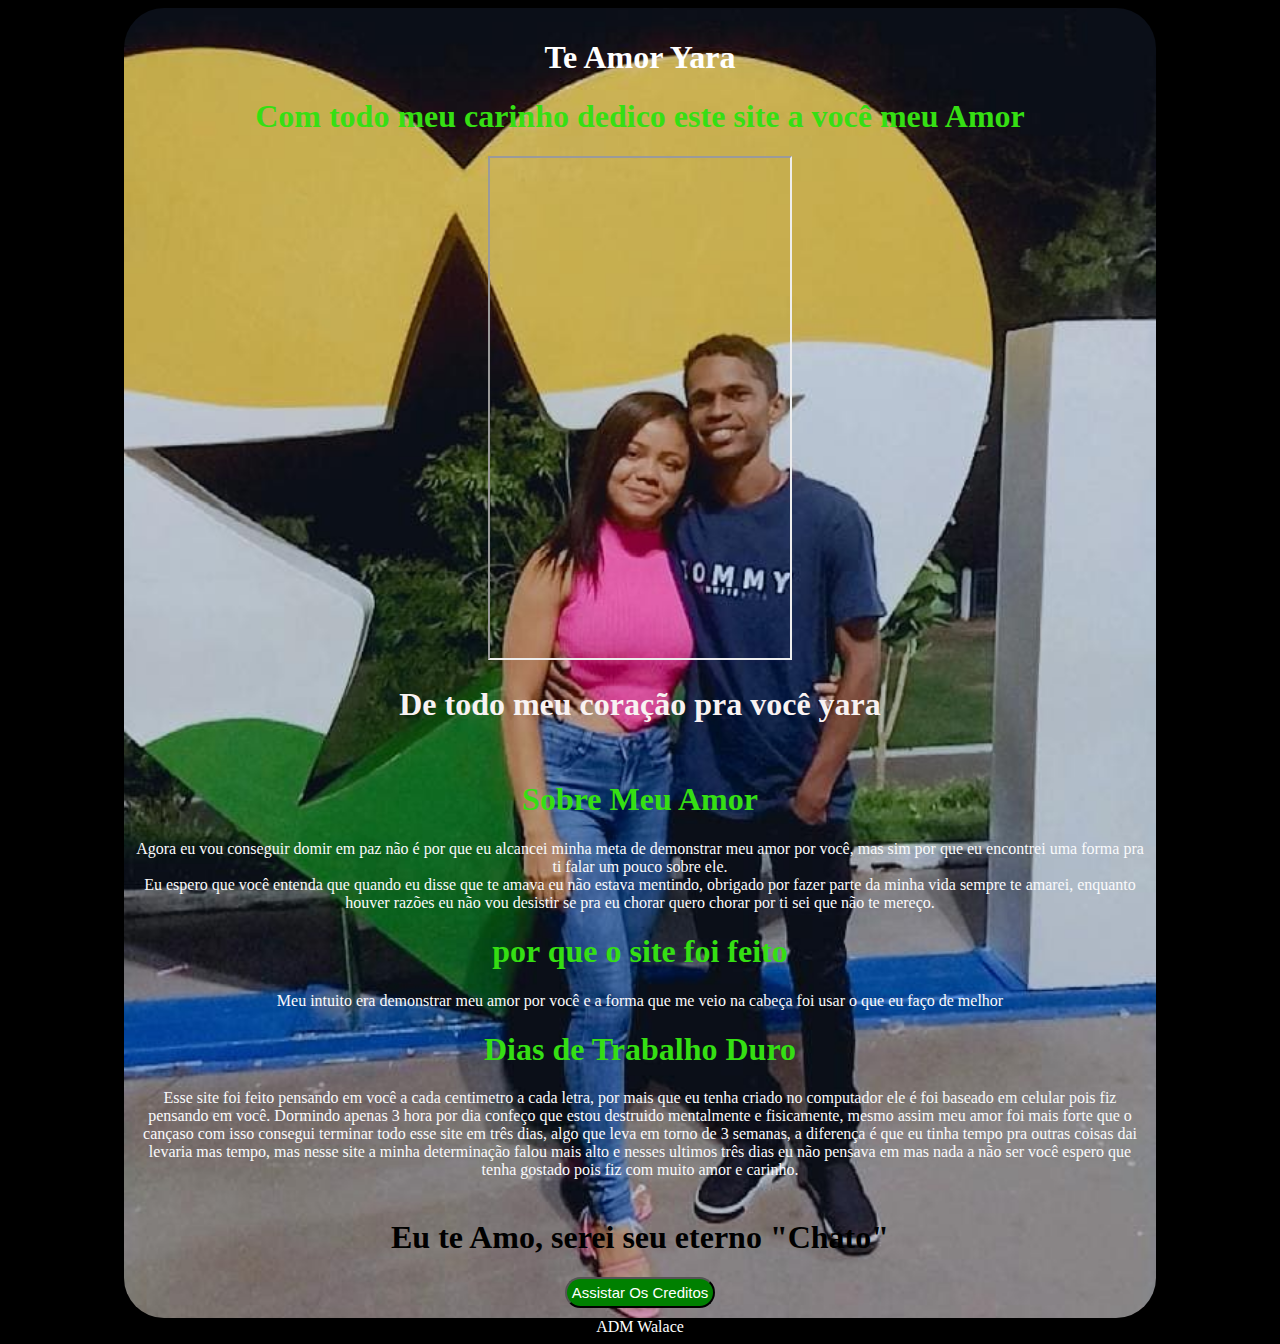
==== index.html @ 91def370 "Update index.html" ====
<!DOCTYPE html>
<html lang="pt-br">
<head>
    <meta charset="UTF-8">
    <meta http-equiv="X-UA-Compatible" content="IE=edge">
    <meta name="viewport" content="width=device-width, initial-scale=1.0">
    <title>Meu Amor</title>
    <link rel="stylesheet" href="index.css">
</head>
<body>
<main>

    <div class="menuprincipal">
        

        <h1 style="color: white;">Te Amor Yara</h1>  
        <div>
            <h1>
                Com todo meu carinho dedico este site a você meu Amor
            </h1>

        <iframe src="https://drive.google.com/file/d/1-ZMfysNxwHIkqUYsHEAMuWrmQ7mgX5_K/preview" width="300" height="500" allow="autoplay" style="margin: auto;"></iframe>
        </div>
    

        <div class="declaraçao">
            <h1 class="h1diferente">
                De todo meu coração pra você yara
            <br>
            <br>
            </h1>
                 <div>
                    <h1>Sobre Meu Amor</h1>
                    Agora eu vou conseguir domir em paz
                    não é por que eu alcancei minha meta 
                    de demonstrar meu amor por você,
                    mas sim por que eu encontrei uma forma
                    pra ti falar um pouco sobre ele. <br>
                    Eu espero que você entenda que quando eu 
                    disse que te amava eu não estava mentindo,
                    obrigado por fazer parte da minha vida 
                    sempre te amarei, enquanto houver razões eu 
                    não vou desistir se pra eu chorar quero chorar
                    por ti sei que não te mereço.

                    
                 </div>

                 
                 <div>
                    <h1>
                    por que o site foi feito
                    </h1>
                    Meu intuito era demonstrar meu amor por você 
                    e a forma que me veio na cabeça foi usar o que
                    eu faço de melhor 
                 </div>


                 


                 <div>
                    <h1>Dias de Trabalho Duro</h1> 
                    Esse site foi feito pensando em você a cada centimetro
                    a cada letra, por mais que eu tenha criado no computador
                    ele é foi baseado em celular pois fiz pensando em você.
                    Dormindo apenas 3 hora por dia confeço que estou destruido 
                    mentalmente e fisicamente, mesmo assim meu amor foi mais forte
                    que o cançaso com isso consegui terminar todo esse site em três
                    dias, algo que leva em torno de 3 semanas, a diferença é que eu tinha 
                    tempo pra outras coisas dai levaria mas tempo, mas nesse site a minha
                    determinação falou mais alto e nesses ultimos três dias eu não 
                    pensava em mas nada a não ser você espero que tenha gostado pois fiz 
                    com muito amor  e carinho.

                 </div>

             <br>
              

            <h1 class="final">
                Eu te Amo, serei seu eterno "Chato"
            </h1>

        </div>
        <div class="creditos">

            <button>
                <a href="segundoindex.html" >
                Assistar Os Creditos
                </a>

            </button>

        </div>


        
    </div>

</main>

<footer style="color: white;">
    ADM Walace 
</footer>
    
</body>
</html>
---- index.css ----
body{
     color: rgb(250, 250, 252);
    background-color: black;
}
h1{
    font-size: auto;
    color: rgb(53, 223, 19);
}
.menuprincipal{
    text-align: center;
    padding: 10px;
    background-image: url(meuamor.jpeg) ;
    background-repeat: no-repeat;
    background-position: center center;
    background-size: cover; /* podemos ajustar*/
    background-position: fixed;
    font-size: auto;
    border-radius: 40px;
    width: 80%;
    height: 80%;
    margin: auto;
}
main{
    min-width: auto;
    min-height: auto;
}
video{
min-width: 200px;
max-width: 500px;
font-size: auto;

}
a{
    color: white;
    text-decoration: none;
}
.h1diferente{
    color: rgb(248, 242, 242);
}
.declaraçao{
    height: auto;
    
}
.final{ 
    color: black;
}
button{
    background-color: #008000;
    font-size: 15px;
    color: white;
    padding: 5px;
    border-radius: 20px;
}
footer{
    font-size: auto;
    text-align: center;
}
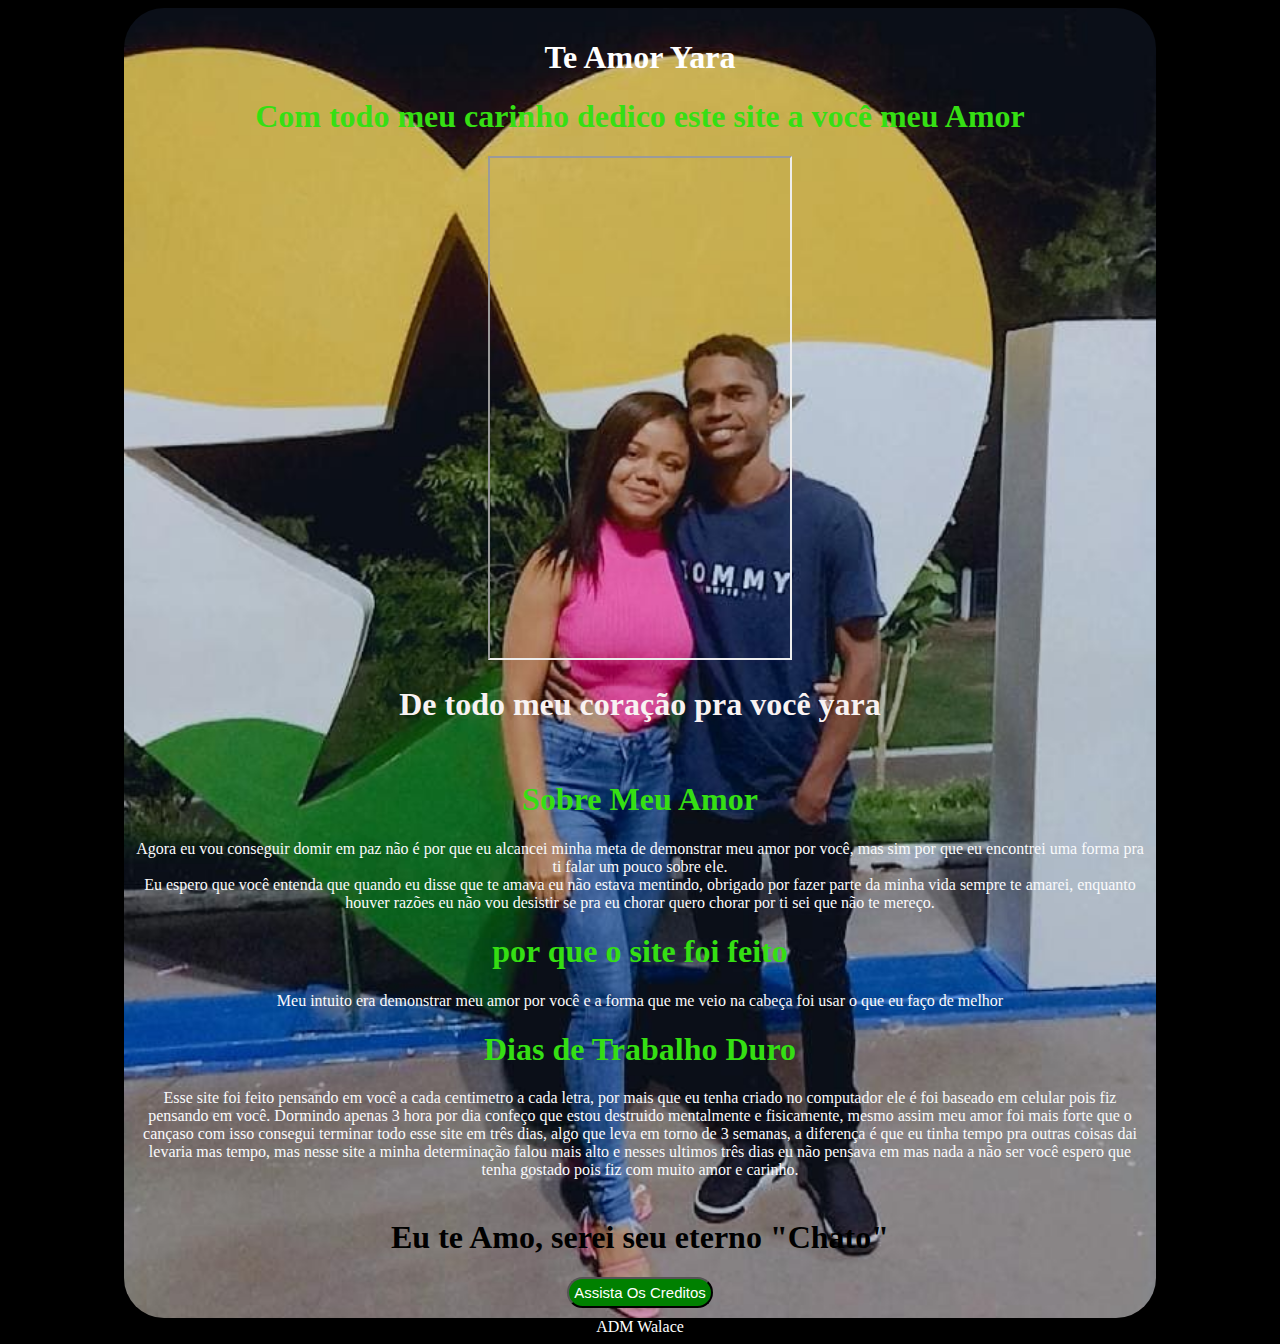
==== commit 20f26a8a: "Update index.html" ====
--- a/index.html
+++ b/index.html
@@ -88,7 +88,7 @@
 
             <button>
                 <a href="segundoindex.html" >
-                Assistar Os Creditos
+                Assista Os Creditos
                 </a>
 
             </button>
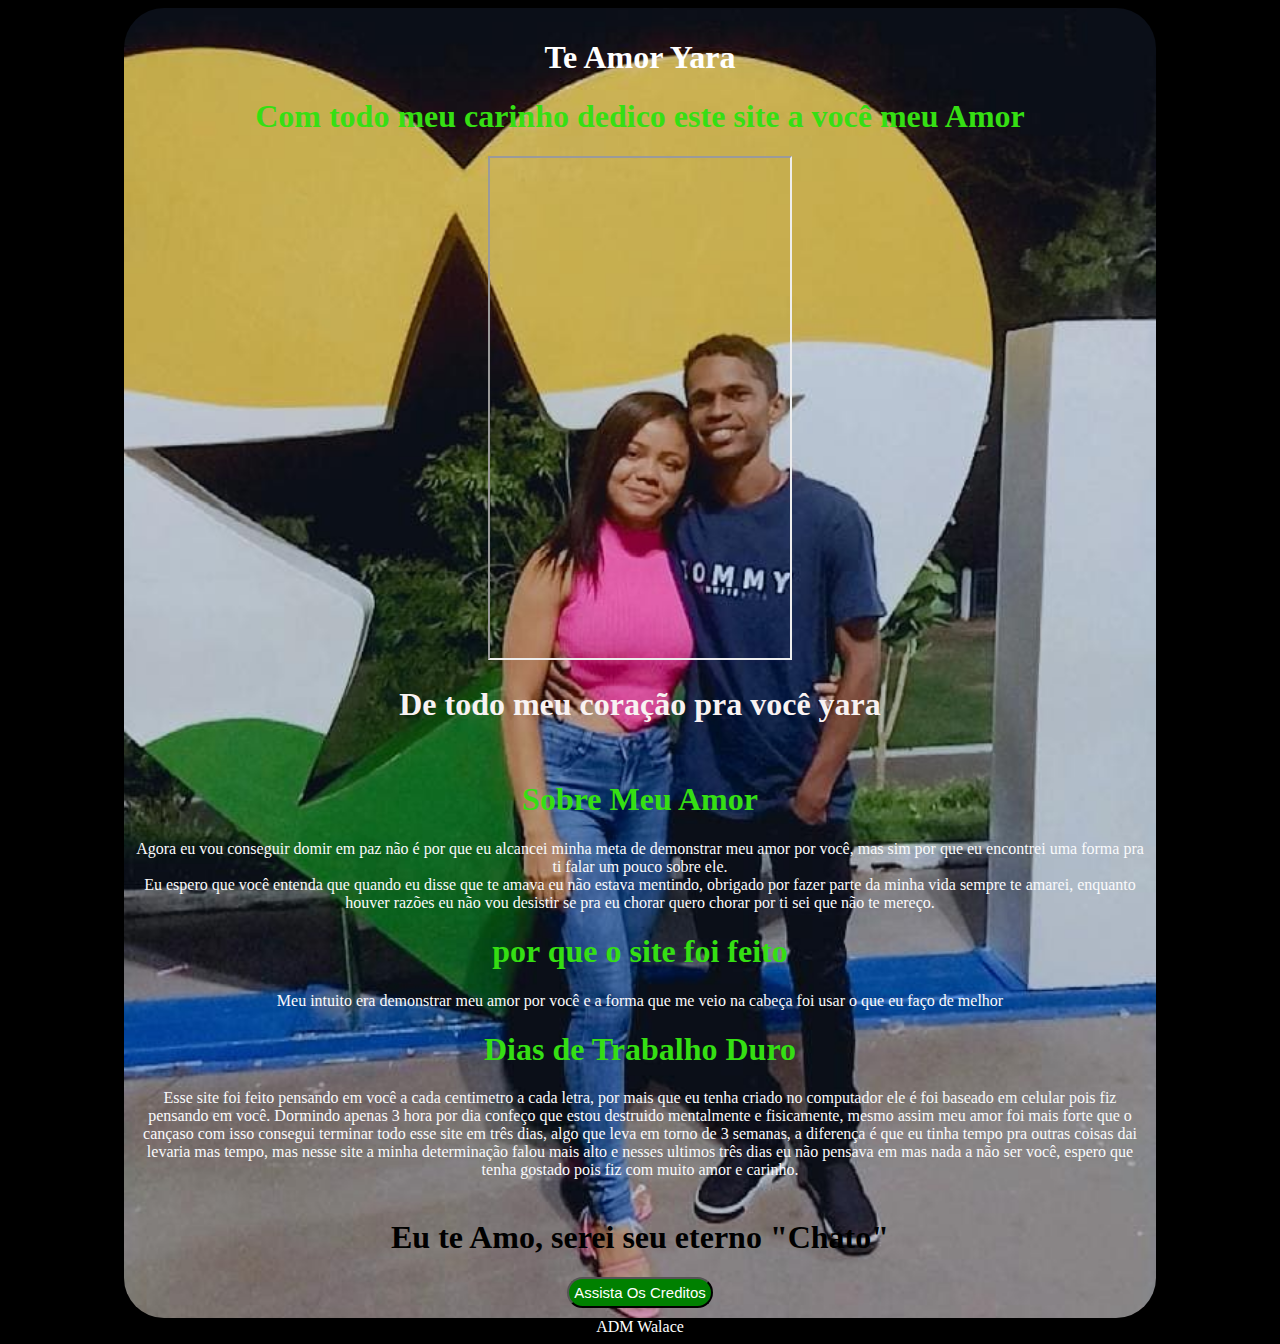
==== commit a64da7d5: "Update index.html" ====
--- a/index.html
+++ b/index.html
@@ -71,7 +71,7 @@
                     dias, algo que leva em torno de 3 semanas, a diferença é que eu tinha 
                     tempo pra outras coisas dai levaria mas tempo, mas nesse site a minha
                     determinação falou mais alto e nesses ultimos três dias eu não 
-                    pensava em mas nada a não ser você espero que tenha gostado pois fiz 
+                    pensava em mas nada a não ser você, espero que tenha gostado pois fiz 
                     com muito amor  e carinho.
 
                  </div>
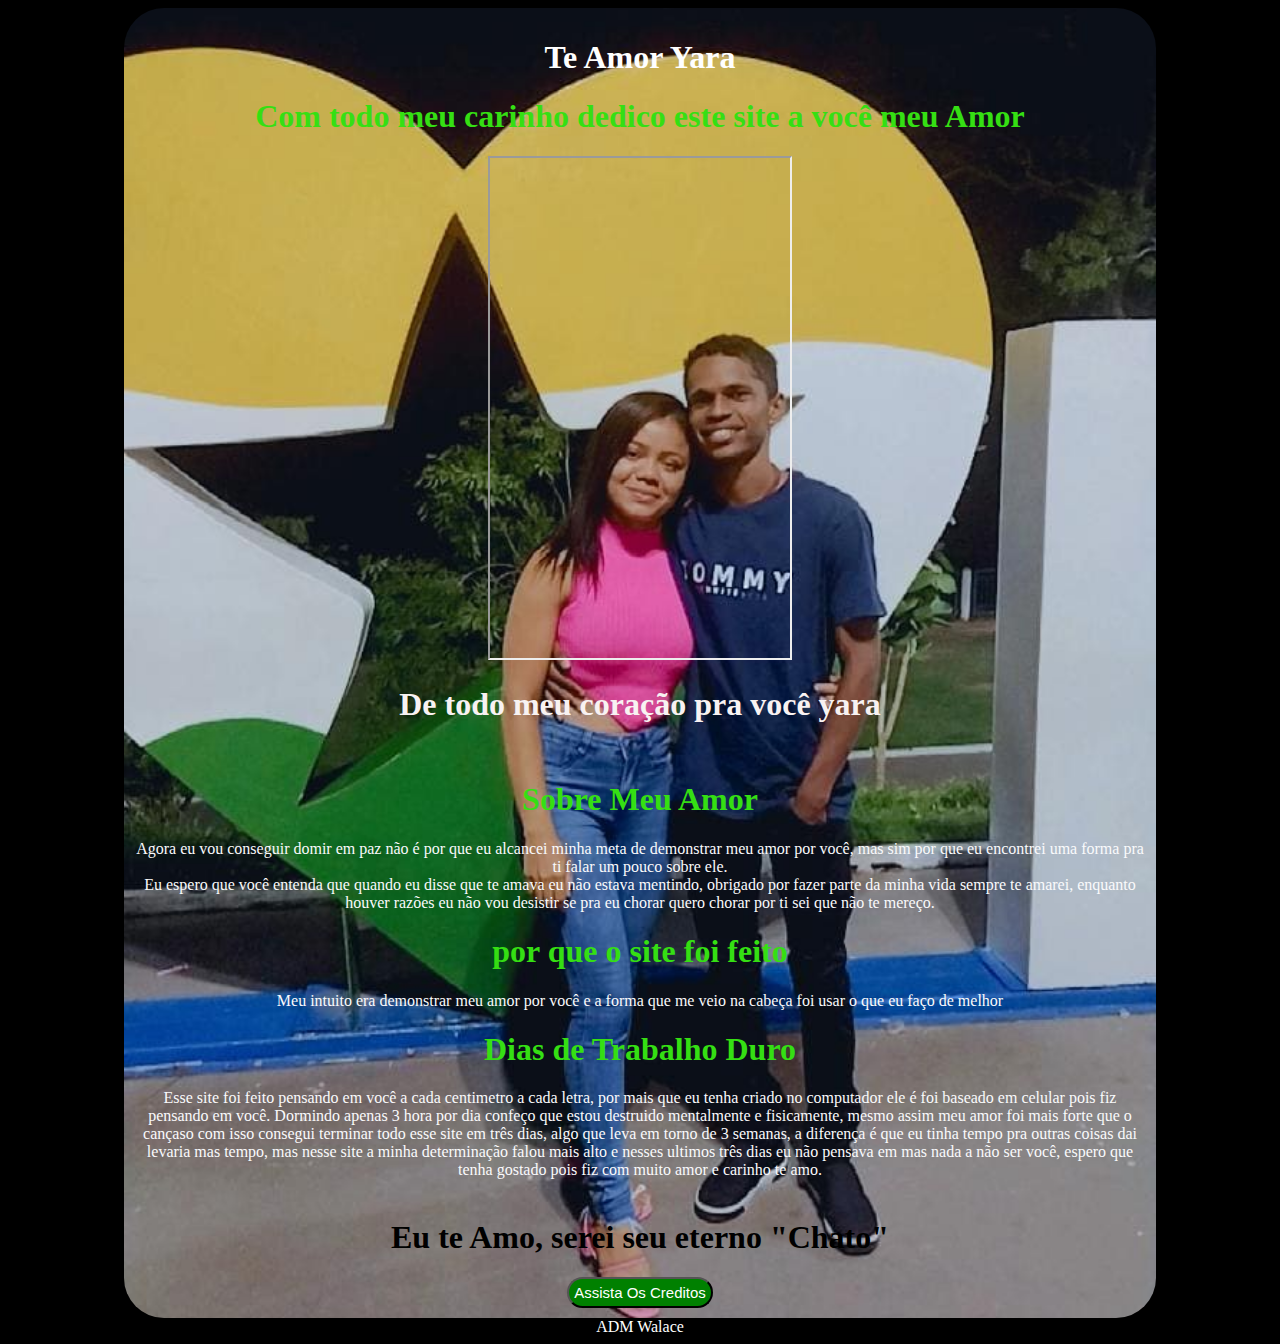
==== commit 2757fcd3: "Add files via upload" ====
--- a/index.html
+++ b/index.html
@@ -72,11 +72,11 @@
                     tempo pra outras coisas dai levaria mas tempo, mas nesse site a minha
                     determinação falou mais alto e nesses ultimos três dias eu não 
                     pensava em mas nada a não ser você, espero que tenha gostado pois fiz 
-                    com muito amor  e carinho.
+                    com muito amor  e carinho te amo.
 
                  </div>
 
-             <br>
+            <br>
               
 
             <h1 class="final">
@@ -95,7 +95,7 @@
 
         </div>
 
-
+       
         
     </div>
 
@@ -106,4 +106,4 @@
 </footer>
     
 </body>
-</html>
+</html>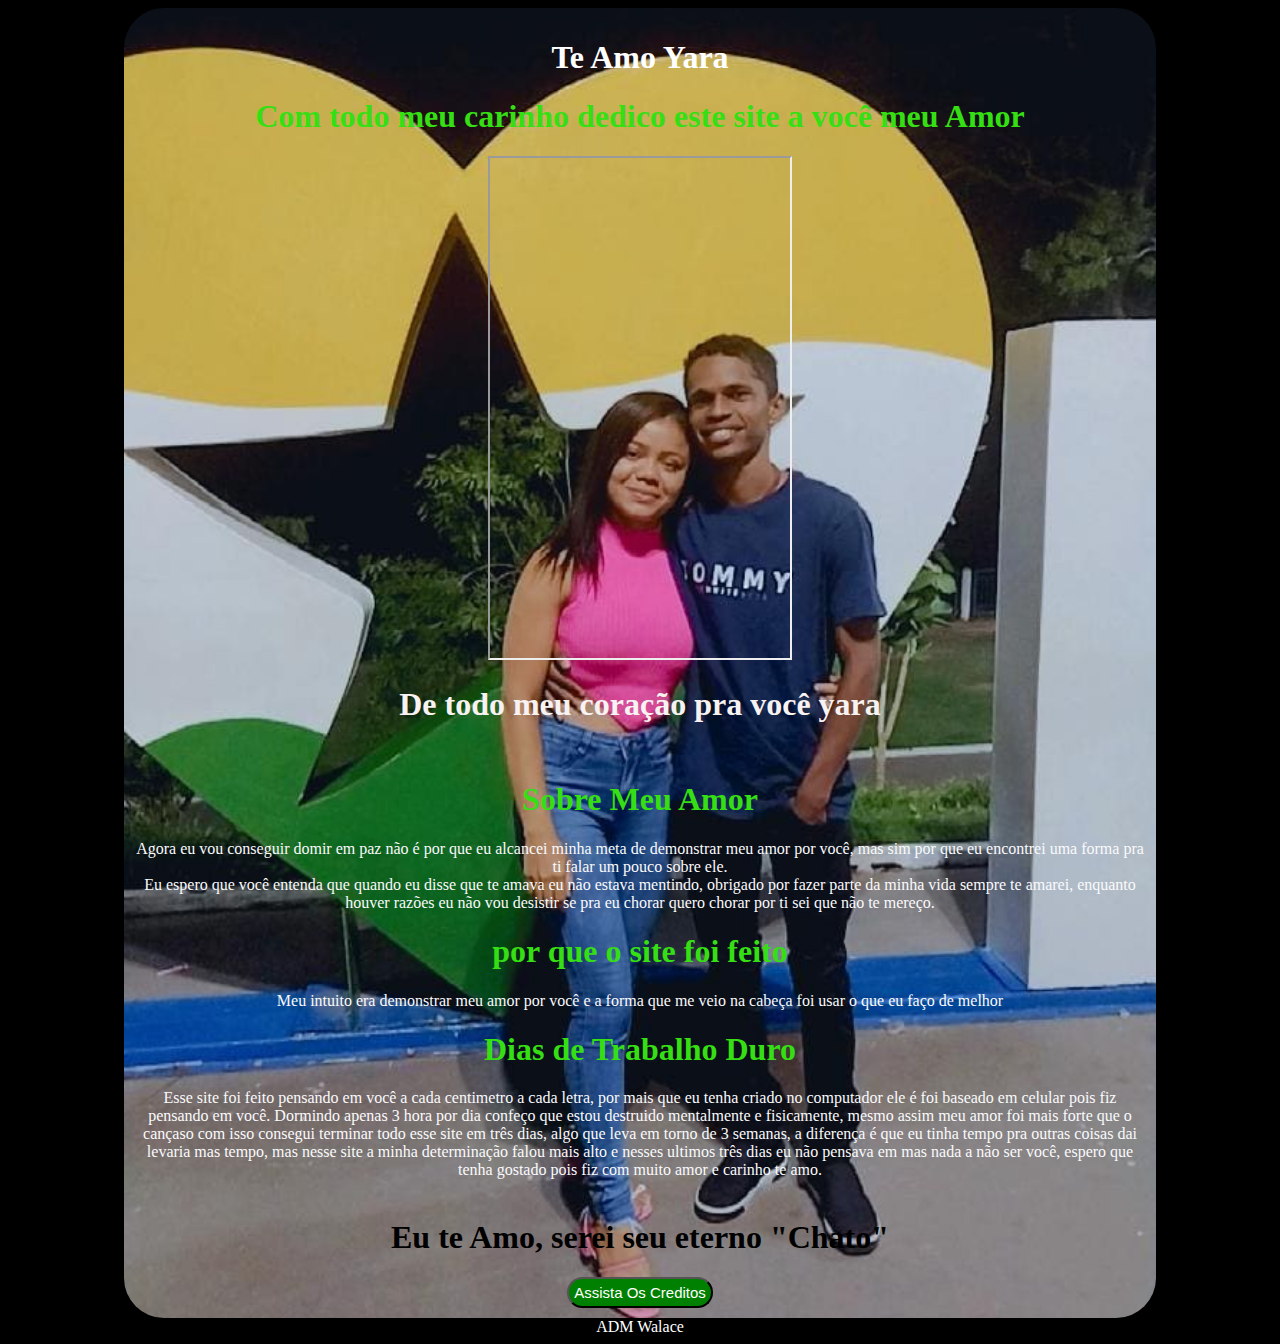
==== commit 83a58c3e: "Update index.html" ====
--- a/index.html
+++ b/index.html
@@ -13,7 +13,7 @@
     <div class="menuprincipal">
         
 
-        <h1 style="color: white;">Te Amor Yara</h1>  
+        <h1 style="color: white;">Te Amo Yara</h1>  
         <div>
             <h1>
                 Com todo meu carinho dedico este site a você meu Amor
@@ -106,4 +106,4 @@
 </footer>
     
 </body>
-</html>+</html>
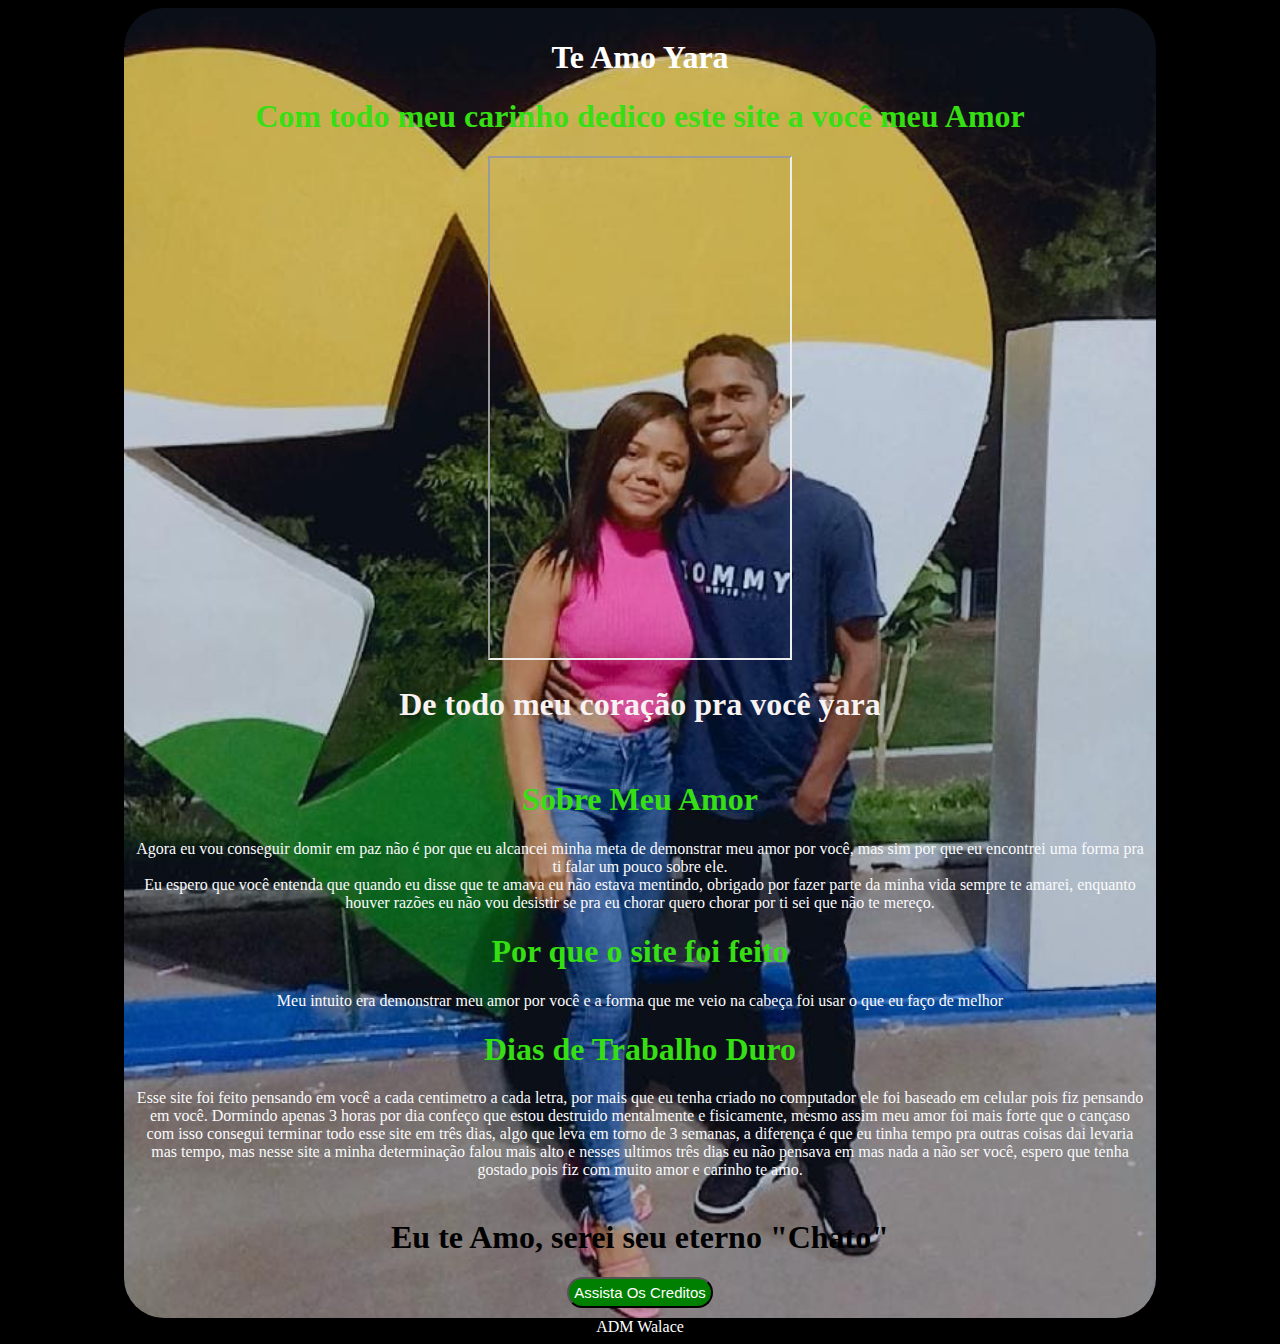
==== commit 068b2e92: "Update index.html" ====
--- a/index.html
+++ b/index.html
@@ -18,8 +18,7 @@
             <h1>
                 Com todo meu carinho dedico este site a você meu Amor
             </h1>
-
-        <iframe src="https://drive.google.com/file/d/1-ZMfysNxwHIkqUYsHEAMuWrmQ7mgX5_K/preview" width="300" height="500" allow="autoplay" style="margin: auto;"></iframe>
+        <iframe src="https://drive.google.com/file/d/1-kYiopo3CJLrVX5_pba7apbyymfEuEzi/preview" width="300" height="500" allow="autoplay"></iframe>
         </div>
     
 
@@ -49,7 +48,7 @@
                  
                  <div>
                     <h1>
-                    por que o site foi feito
+                    Por que o site foi feito
                     </h1>
                     Meu intuito era demonstrar meu amor por você 
                     e a forma que me veio na cabeça foi usar o que
@@ -64,8 +63,8 @@
                     <h1>Dias de Trabalho Duro</h1> 
                     Esse site foi feito pensando em você a cada centimetro
                     a cada letra, por mais que eu tenha criado no computador
-                    ele é foi baseado em celular pois fiz pensando em você.
-                    Dormindo apenas 3 hora por dia confeço que estou destruido 
+                    ele foi baseado em celular pois fiz pensando em você.
+                    Dormindo apenas 3 horas por dia confeço que estou destruido 
                     mentalmente e fisicamente, mesmo assim meu amor foi mais forte
                     que o cançaso com isso consegui terminar todo esse site em três
                     dias, algo que leva em torno de 3 semanas, a diferença é que eu tinha 
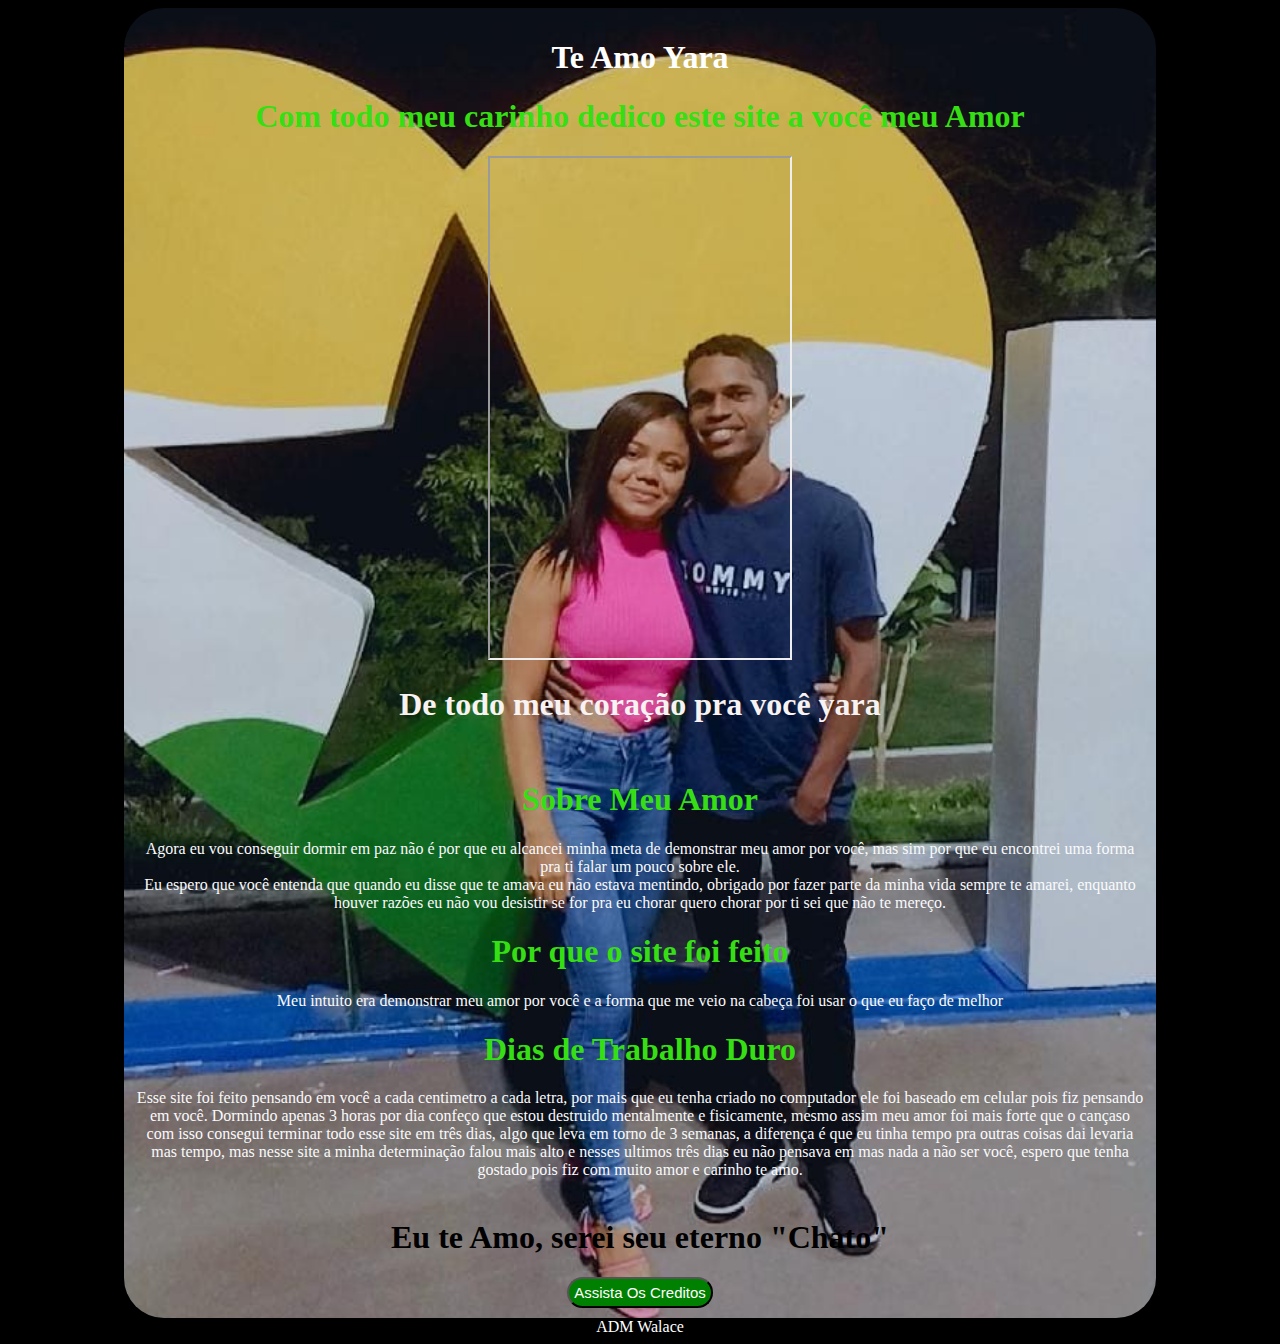
==== commit 67db2319: "Update index.html" ====
--- a/index.html
+++ b/index.html
@@ -30,7 +30,7 @@
             </h1>
                  <div>
                     <h1>Sobre Meu Amor</h1>
-                    Agora eu vou conseguir domir em paz
+                    Agora eu vou conseguir dormir em paz
                     não é por que eu alcancei minha meta 
                     de demonstrar meu amor por você,
                     mas sim por que eu encontrei uma forma
@@ -39,7 +39,7 @@
                     disse que te amava eu não estava mentindo,
                     obrigado por fazer parte da minha vida 
                     sempre te amarei, enquanto houver razões eu 
-                    não vou desistir se pra eu chorar quero chorar
+                    não vou desistir se for pra eu chorar quero chorar
                     por ti sei que não te mereço.
 
                     
